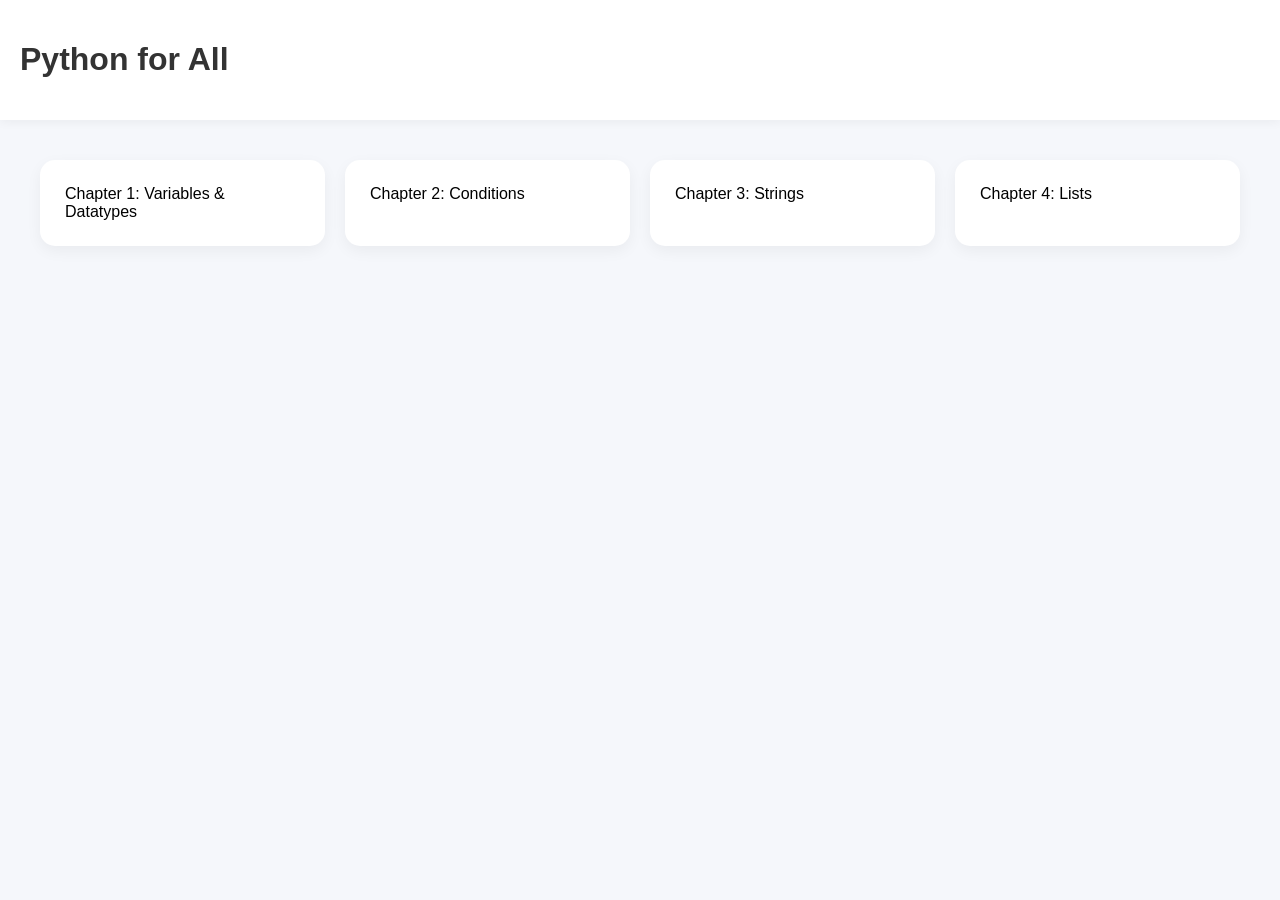
==== python-for-all.html @ 8469ddca "Chapter 1 - Variable & DataTypes" ====
<!DOCTYPE html>
<html lang="en">
<head>
  <meta charset="UTF-8">
  <title>Python for All</title>
  <link rel="stylesheet" href="css/styles.css">
</head>
<body>

<header class="navbar">
  <h1>Python for All</h1>
</header>

<section class="cards">

  <a href="chapters/chapter1.html" class="card">
    Chapter 1: Variables & Datatypes
  </a>

  <div class="card">Chapter 2: Conditions</div>
  <div class="card">Chapter 3: Strings</div>
  <div class="card">Chapter 4: Lists</div>

</section>

</body>
</html>
---- css/styles.css ----
body {
  font-family: 'Poppins', sans-serif;
  margin: 0;
  background: #f5f7fb;
  color: #333;
}

.navbar {
  background: white;
  padding: 20px;
  box-shadow: 0 2px 10px rgba(0,0,0,0.05);
}

.hero {
  text-align: center;
  padding: 60px 20px;
}

.hero h2 {
  font-size: 36px;
}

.cards {
  display: grid;
  grid-template-columns: repeat(auto-fit, minmax(220px, 1fr));
  padding: 40px;
  gap: 20px;
}

.card {
  background: white;
  padding: 25px;
  border-radius: 15px;
  text-decoration: none;
  color: black;
  box-shadow: 0 5px 15px rgba(0,0,0,0.05);
  transition: 0.3s;
}

.card:hover {
  transform: translateY(-8px);
  box-shadow: 0 10px 25px rgba(0,0,0,0.1);
}

.content {
  max-width: 800px;
  margin: auto;
  padding: 30px;
}

.code-cell {
  background: #1e1e1e;
  color: #00ffcc;
  padding: 15px;
  border-radius: 10px;
  margin-top: 20px;
}

.output {
  background: #eef;
  padding: 10px;
  border-left: 5px solid #4a90e2;
  margin-top: 10px;
  border-radius: 5px;
}

h2 {
  margin-top: 30px;
  color: #222;
}

hr {
  margin: 40px 0;
  border: none;
  border-top: 1px solid #ddd;
}

ul {
  line-height: 1.8;
}
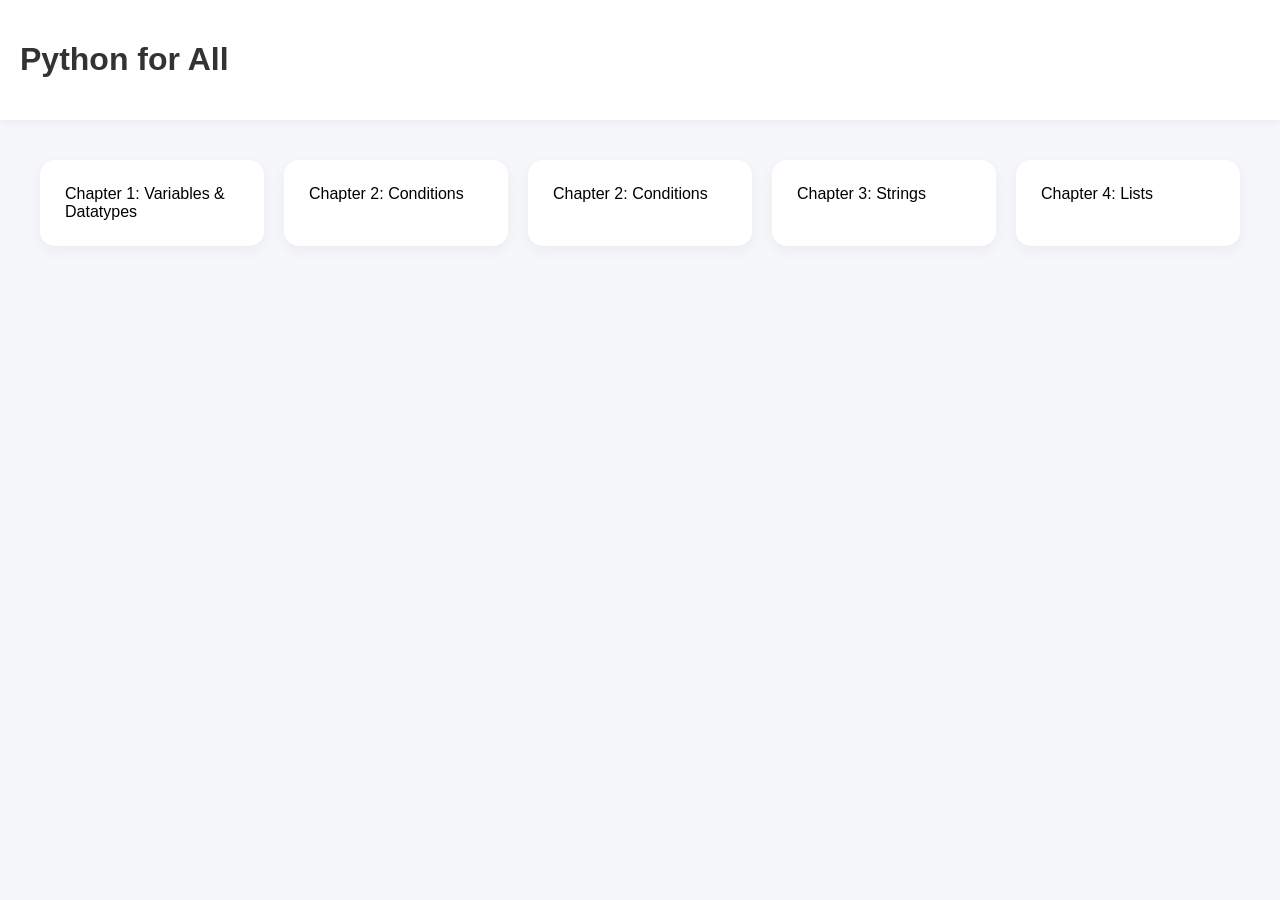
==== commit 59bb7c53: "chapter2/conditions" ====
--- a/python-for-all.html
+++ b/python-for-all.html
@@ -17,6 +17,10 @@
     Chapter 1: Variables & Datatypes
   </a>
 
+    <a href="chapters/chapter2.html" class="card">
+    Chapter 2: Conditions
+  </a>
+
   <div class="card">Chapter 2: Conditions</div>
   <div class="card">Chapter 3: Strings</div>
   <div class="card">Chapter 4: Lists</div>
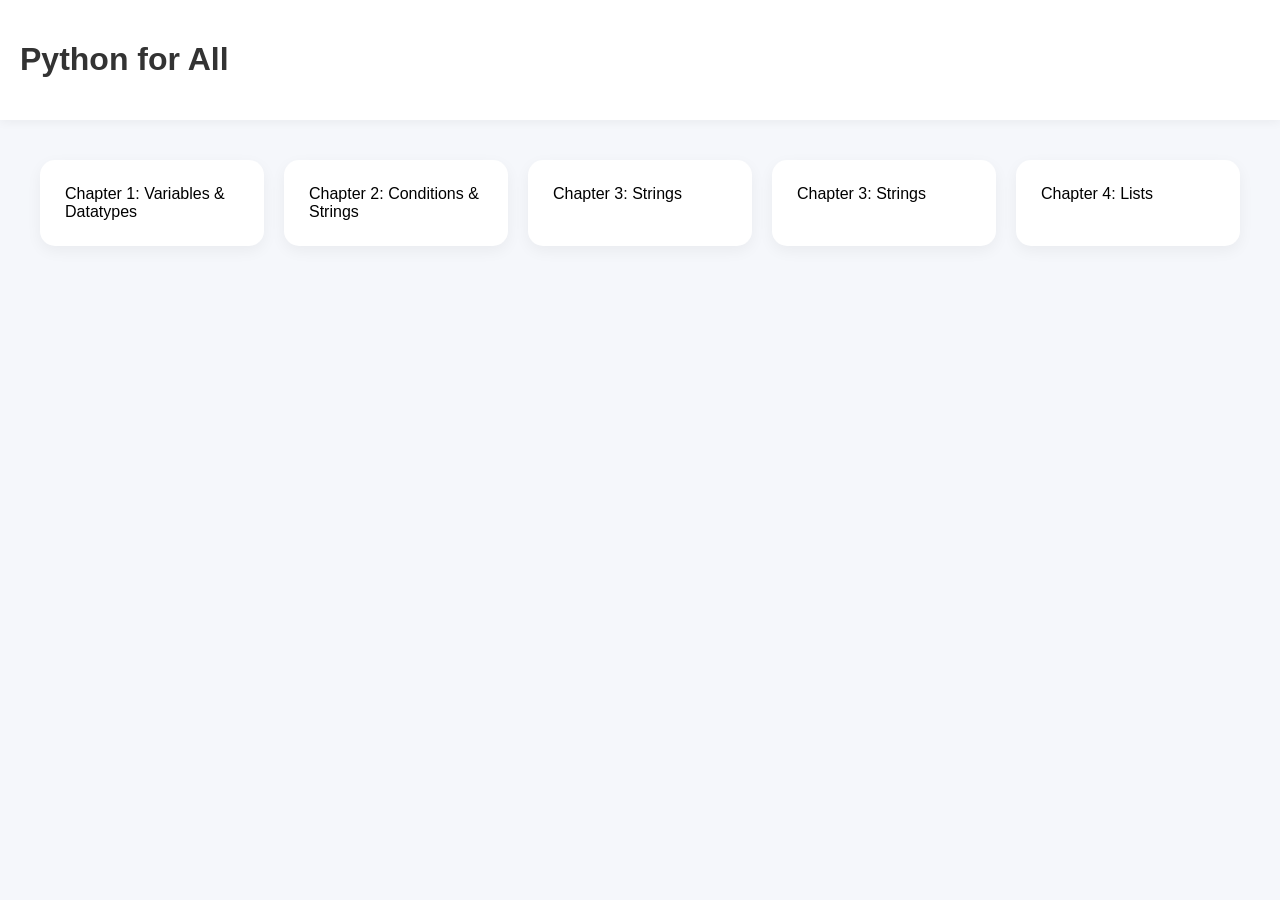
==== commit a9ae2797: "strings" ====
--- a/python-for-all.html
+++ b/python-for-all.html
@@ -18,10 +18,14 @@
   </a>
 
     <a href="chapters/chapter2.html" class="card">
-    Chapter 2: Conditions
+    Chapter 2: Conditions & Strings
   </a>
 
-  <div class="card">Chapter 2: Conditions</div>
+  <a href="chapters/chapter3.html" class="card">
+    Chapter 3: Strings
+  </a>
+
+
   <div class="card">Chapter 3: Strings</div>
   <div class="card">Chapter 4: Lists</div>
 
